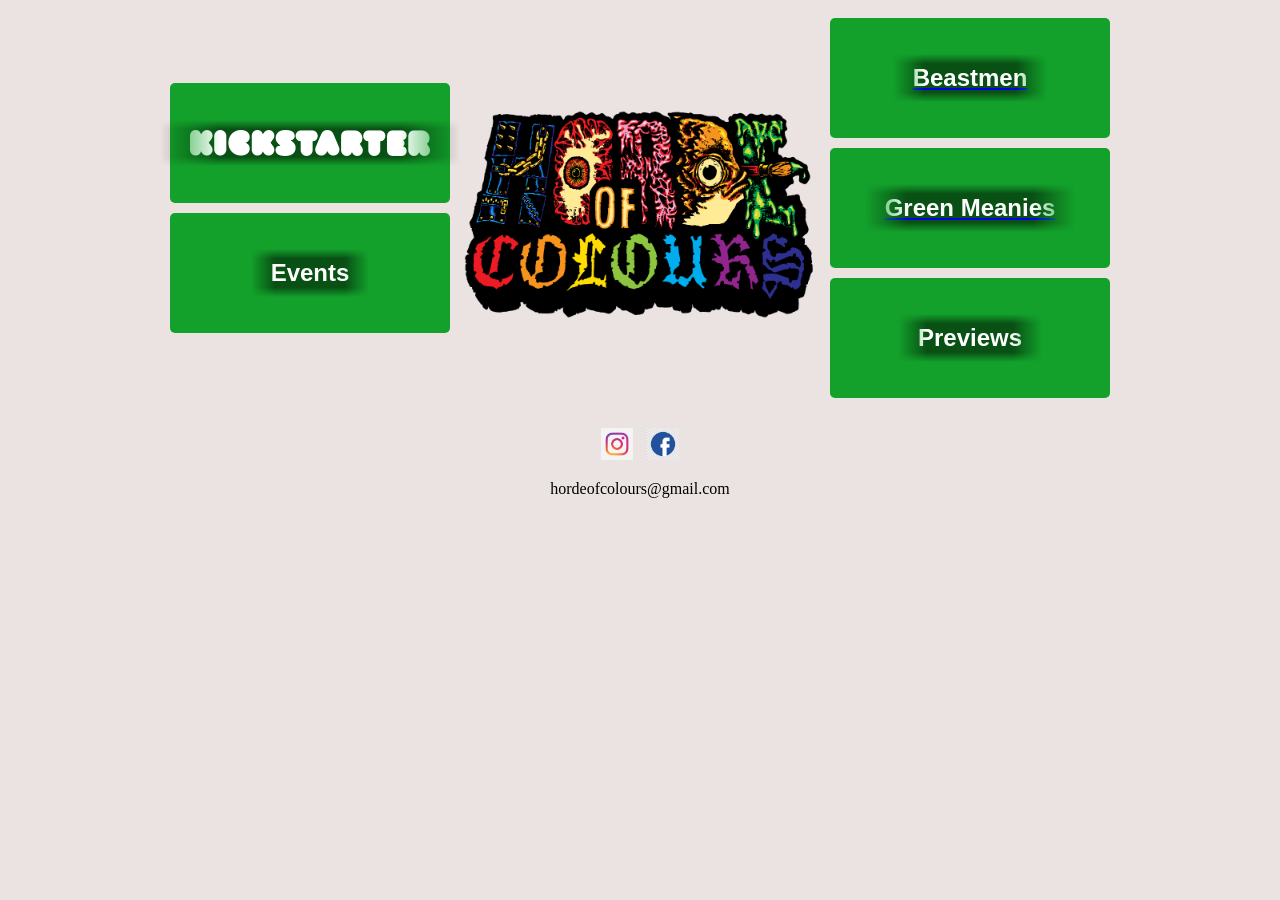
==== index.html @ 555262f4 "initial commit" ====
<!DOCTYPE html>
<html>
    <head>
        <meta charset="utf-8">
        <meta http-equiv="X-UA-Compatible" content="IE=edge">
        <title>Horde of Colours</title>
        <meta name="description" content="">
        <meta name="viewport" content="width=device-width, initial-scale=1">
        <link rel="stylesheet" href="Styles/Styles.css">
        <link href="https://fonts.cdnfonts.com/css/lucida-blackletter" rel="stylesheet">
                
    </head>
    <body>
        <div id="mainContainer">
            <section>
                <a href="https://www.kickstarter.com/profile/chaoticcritters/created" target="_blank">
                <div id="kickstarterButton" class="previewButton">
                    <div class="textShade">
                        <img id="kickstarterLogo" src="./Media/Kickstarter.png" alt="KickstarterLogo">
                        
                    </div>
                </div>
                </a>
                <div id="eventsButton"  class="previewButton">
                    <div class="textShade">
                        <h2>Events</h2>
                    </div>
                </div>
            </section>
            <section>
             <img id="logo" src="./Media/horde of colours.png" alt="HordeOfColoUrs">   
            </section>
            <section>
                <div id="beastMenButton" class="productPreviewButton">
                    <a href="Beastmenuwu.html">
                        <div class="textShade">
                        <h2>Beastmen</h2>
                    
                        </div>
                    </a>
                </div> 
                    <a href="GreenMeanies.html">
                         <div id="greenMenButton" class="productPreviewButton">
                         <div class="textShade">
                         <h2>Green Meanies</h2>
                        </div>
                    
                </div> 
                     </a href="Previews.html">
                        <div id="previewsButton" class="productPreviewButton">
                        <div class="textShade">
                        <h2>Previews</h2>
                        </div>
                </div>
            </section>
        </div>
  
        <footer>
            <div class="socials-container">
                <a class="socials-link" href="https://www.instagram.com/hordeofcolours" target="_blank"><img class="social-media-icon" src="./Media/Insta.png" alt="Instagram"></a>
                <a class="socials-link" href="https://www.facebook.com/people/Horde-of-Colours/61554939035822/" target="_blank"><img class="social-media-icon" src="./Media/Facebook.jpg" alt="Facebook"></a>
            </div>
            
            <p class="contact-email">hordeofcolours@gmail.com</p>
        </footer>

        <script src="./scripts/index.js"></script>

        
    </body>
</html>
---- Styles/Styles.css ----
#logo {
    width:360px;
    height:225px;
}
.centered {
    display:flex;
    justify-content:center;
    align-items: center;
    flex-direction: column;
    width: 100%;
}
.display-image {
    width: 800px;
    height: 500px;
    margin:10px 10px 10px 10px;
}
.hide {
    display:none;

}
.show-flex {
    display:flex;
}
#ProductGrid{
   
    flex-wrap: wrap;
    justify-content: center;
}
.product-card{
    margin:5px;
    border-radius: 10px;
    background-color:#a1c6d9;
    cursor: pointer;
    padding:5px;
}
.social-media-icon{
    width: 32px;
    height: 32px;

}
.display-image {
    width: 800px;
    height: 500px;
    margin: 20px 20px 20px 20px; 

}

#detailsDiv{
    flex-direction: column;

}

/* Slideshow container */
.slideshow-container {
  max-width: 1000px;
  position: relative;
  margin: auto;
}

/* Hide the images by default */
.mySlides {
  display: none;
}

/* Next & previous buttons */
.prev, .next {
  cursor: pointer;
  position: absolute;
  top: 50%;
  width: auto;
  margin-top: -22px;
  padding: 16px;
  color: white;
  font-weight: bold;
  font-size: 18px;
  transition: 0.6s ease;
  border-radius: 0 3px 3px 0;
  user-select: none;
}

/* Position the "next button" to the right */
.next {
  right: 0;
  border-radius: 3px 0 0 3px;
}

/* On hover, add a black background color with a little bit see-through */
.prev:hover, .next:hover {
  background-color: rgba(0,0,0,0.8);
}

/* Caption text */
.text {
  color: #f2f2f2;
  font-size: 15px;
  padding: 8px 12px;
  position: absolute;
  bottom: 8px;
  width: 100%;
  text-align: center;
}

/* Number text (1/3 etc) */
.numbertext {
  color: #f2f2f2;
  font-size: 12px;
  padding: 8px 12px;
  position: absolute;
  top: 0;
}

/* The dots/bullets/indicators */
.dot {
  cursor: pointer;
  height: 15px;
  width: 15px;
  margin: 0 2px;
  background-color: #bbb;
  border-radius: 50%;
  transition: background-color 0.6s ease;
}

.active, .dot:hover {
  background-color: #717171;
}

/* Fading animation */
.fade {
  animation-name: fade;
  animation-duration: 1.5s;
}

@keyframes fade {
  from {opacity: .4}
  to {opacity: 1}
}
.previewButton {
    background-image: none;
    background-color: #13a12b;
    border-radius: 5px;
    height: 120px;
    width: 280px;
    display: flex;
    align-items: center;
    justify-content: center;
    margin: 10px;
    
}
#kickstarterLogo {
    height: 25.5px;
    width: 240px;
    margin: 10px 30px;
}
#details-buttons-div{
    display: flex;
    flex-direction: row;
    align-items: center;
    justify-content: center;
}
.textShade {
    
    display: flex;
    align-items: center;
    justify-content: center;
    background-color:rgba(0,0,0,0.5);
    /*box-shadow: 0 0 30px 5px rgba(56,110,23,0.1);*/
    mask-image: linear-gradient(to bottom, black 80%, transparent 100%),
                linear-gradient(to top, black 80%, transparent 100%),
                linear-gradient(to right, black 80%, transparent 100%),
                linear-gradient(to left, black 80%, transparent 100%);
    mask-composite: intersect;
}
h1 {
    font-family: 'Lucida Blackletter', sans-serif;
    color: black;     
    margin: 10px 20px;
}
h2 {
    font-family: 'Lucida Blackletter', sans-serif;
    color: white;     
    margin: 10px 20px;
}
#mainContainer {
    display: flex;
    flex-direction: row;
    align-items: center;
    justify-content: center;
}

.productPreviewButton {
    background-image: none;
    background-color: #13a12b;
    border-radius: 5px;
    height: 120px;
    width: 280px;
    display: flex;
    align-items: center;
    justify-content: center;
    margin: 10px;
    
}
body {
    background-color: rgb(235, 226, 226);
}

#imageDescription {
    display: flex;
    flex-direction: row;
}

#productDetails {
    padding: 15px;
}

.product-title {
    font-family: 'Lucida Blackletter', sans-serif;
    margin-top: 0px;
    text-align:center;
    font-size:30px;
}
.product-price {
    text-align:center;
    font-size:24px;
}
footer {
    padding-top:20px;
    display:flex;
    flex-direction:column;
    align-items: center;
    justify-content: center;
}
.socials-container {

}

.socials-link {
    margin:0 5px;
}

.description-text{
    margin: 10px 20px;
}
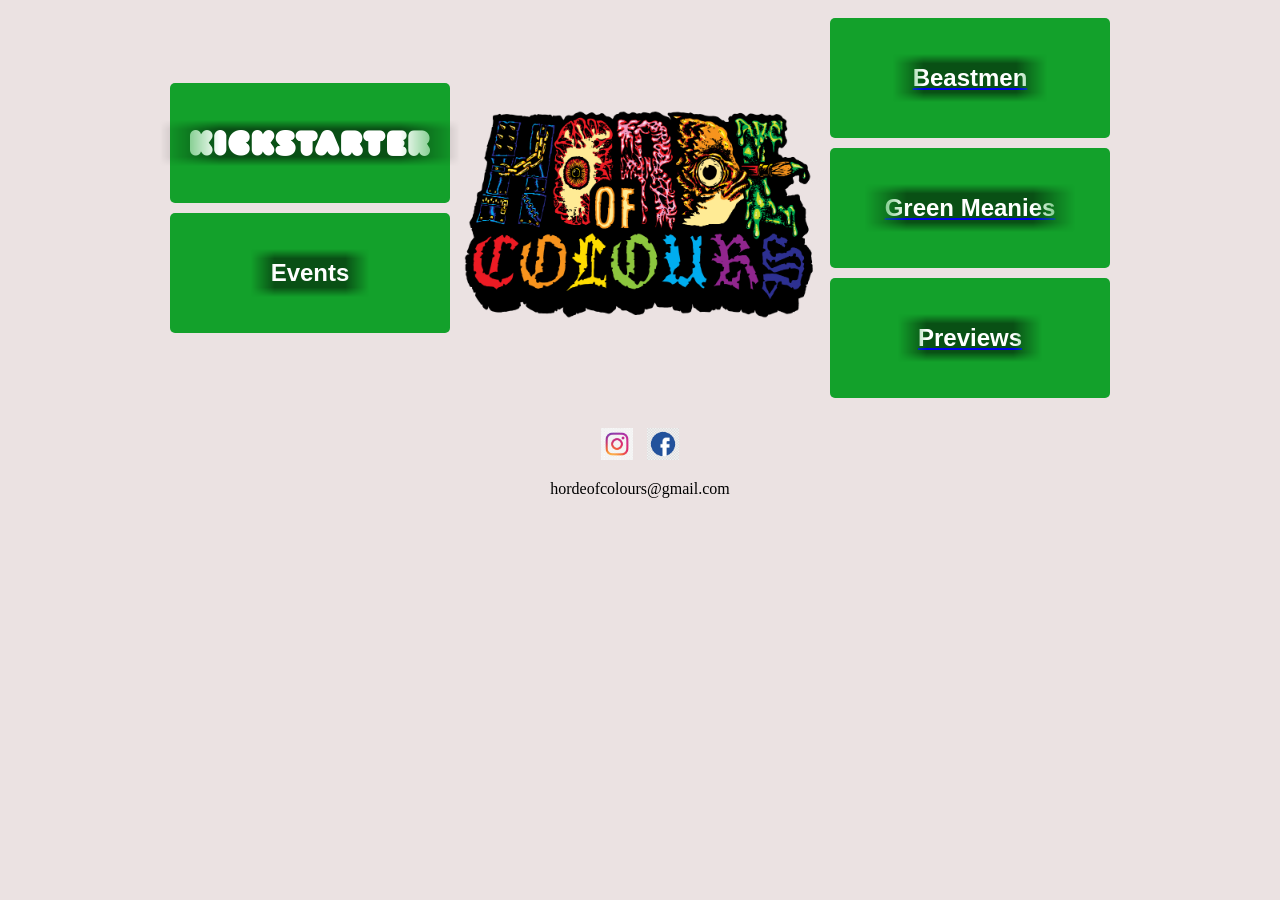
==== commit 333d252e: "BEST TEST" ====
--- a/index.html
+++ b/index.html
@@ -32,7 +32,7 @@
             </section>
             <section>
                 <div id="beastMenButton" class="productPreviewButton">
-                    <a href="Beastmenuwu.html">
+                    <a href="Beastmen.html">
                         <div class="textShade">
                         <h2>Beastmen</h2>
                     
@@ -46,11 +46,12 @@
                         </div>
                     
                 </div> 
-                     </a href="Previews.html">
+                     <a href="Previews.html">
                         <div id="previewsButton" class="productPreviewButton">
                         <div class="textShade">
                         <h2>Previews</h2>
                         </div>
+                    </a>
                 </div>
             </section>
         </div>
@@ -64,7 +65,7 @@
             <p class="contact-email">hordeofcolours@gmail.com</p>
         </footer>
 
-        <script src="./scripts/index.js"></script>
+        <script src="./Scripts/index.js"></script>
 
         
     </body>
